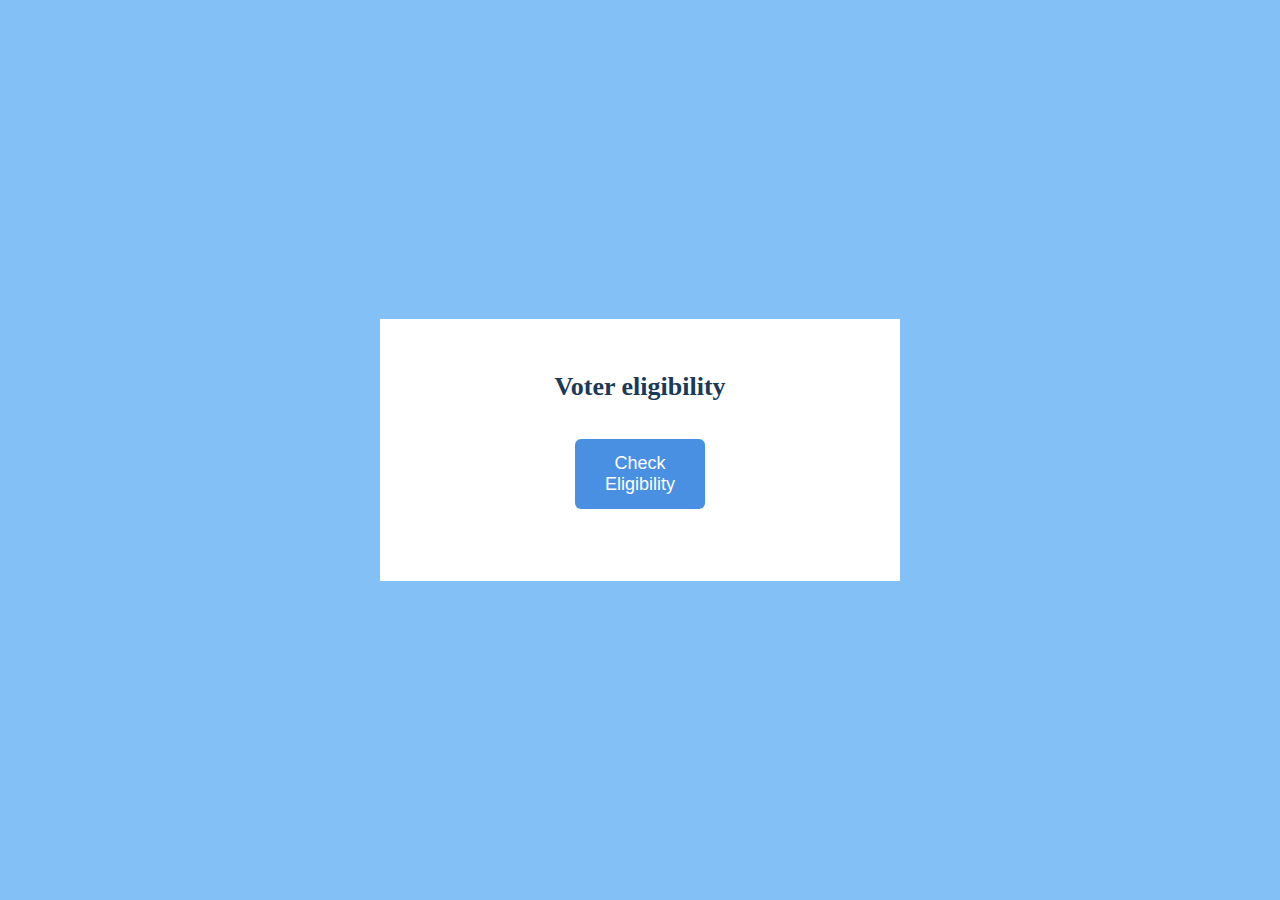
==== week-03/task-02/index.html @ 61318395 "Add files via upload" ====
<!DOCTYPE html>
<html lang="en">
<head>
    <meta charset="UTF-8">
    <meta name="viewport" content="width=device-width, initial-scale=1.0">
    <title>Voter eligibility</title>
    <link rel="stylesheet" href="styles.css">
</head>
<body>
    <div class="application-wrapper">
        <h1>Voter eligibility</h1>
        <button id="assessBtn">Check Eligibility</button>
        <p id="Result"></p>
    </div>
    <script src="script.js"></script>
</body>
</html>
---- week-03/task-02/styles.css ----
body {
    background-color: rgb(100, 209, 242);
    margin: 30px;
}
body {
    /* font-family: 'Roboto', Arial, sans-serif; */
    background-color: #82c0f6;
    display: flex;
    justify-content: center;
    align-items: center;
    height: 100vh;
    margin: 0;
}

.application-wrapper {
    background-color: #ffffff;
    padding: 35px;
    text-align: center;
    max-width: 450px;
    width: 90%;
}

h1 {
    color: #1a3a5a;
    font-size: 26px;
    margin-bottom: 30px;
}

#assessBtn {
    background-color: #4a90e2;
    color: white;
    border: none;
    padding: 14px 28px;
    font-size: 18px;
    border-radius: 6px;
    cursor: pointer;
    transition: background-color 0.3s ease, transform 0.1s ease;
}

#assessBtn:hover {
    background-color: #357abd;
}


#Result {
    margin-top: 30px;
    font-size: 20px;
    font-weight: 500;
    color: #050708;
}
button {
    width: 130px;
    padding: 10px 15px;
    font-size: 18px;
    margin: 7px;
    border-radius: 30px;
}

button:hover {
    background-color: rgb(228, 210, 93);
  }
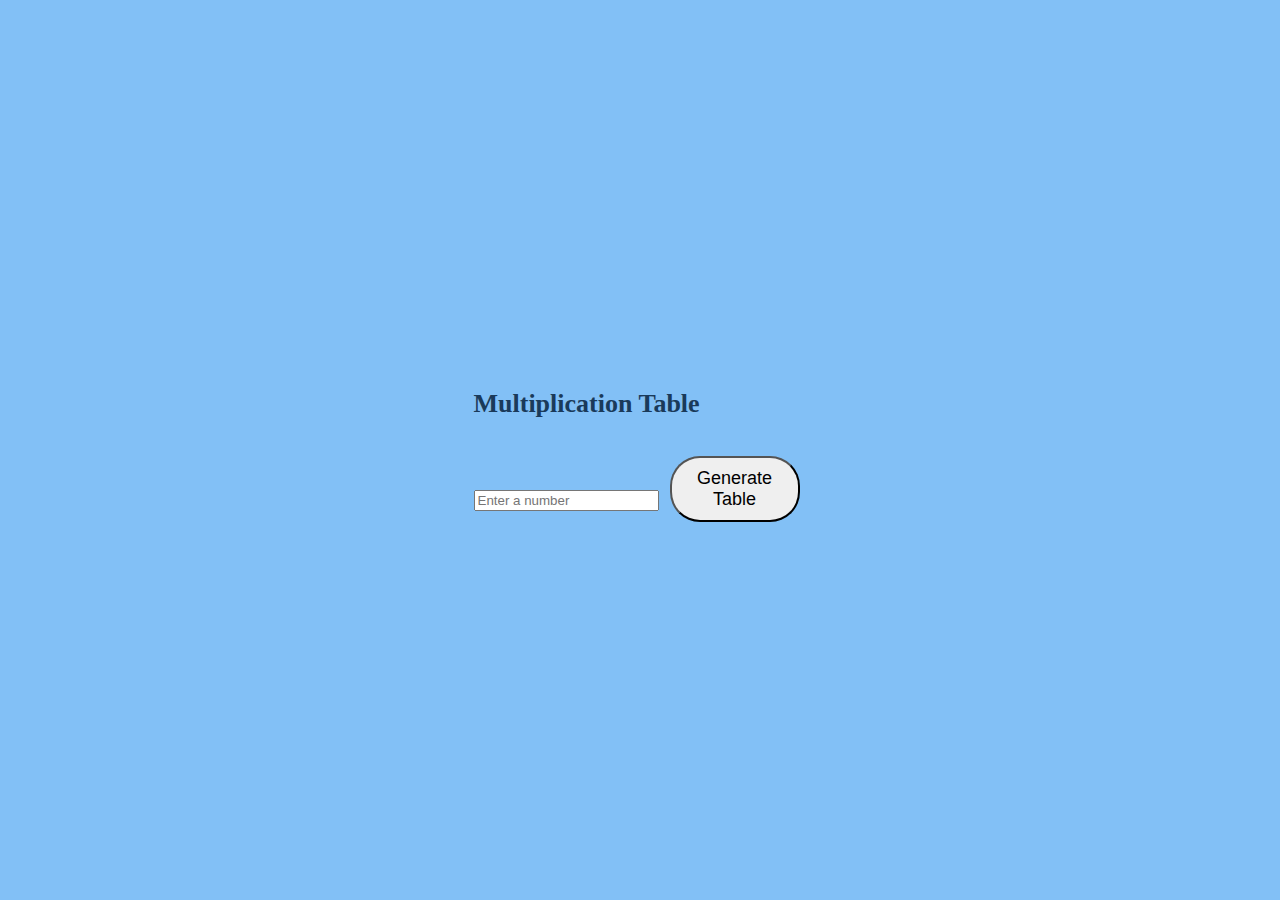
==== commit 272012b7: "Update index.html" ====
--- a/week-03/task-02/index.html
+++ b/week-03/task-02/index.html
@@ -3,15 +3,16 @@
 <head>
     <meta charset="UTF-8">
     <meta name="viewport" content="width=device-width, initial-scale=1.0">
-    <title>Voter eligibility</title>
+    <title>Multiplication Table</title>
     <link rel="stylesheet" href="styles.css">
 </head>
 <body>
-    <div class="application-wrapper">
-        <h1>Voter eligibility</h1>
-        <button id="assessBtn">Check Eligibility</button>
-        <p id="Result"></p>
+    <div class="container">
+        <h1>Multiplication Table</h1>
+        <input type="number" id="numberInput" placeholder="Enter a number">
+        <button id="generateBtn">Generate Table</button><br>
+        <div id="result"></div>
     </div>
     <script src="script.js"></script>
 </body>
-</html>+</html>
